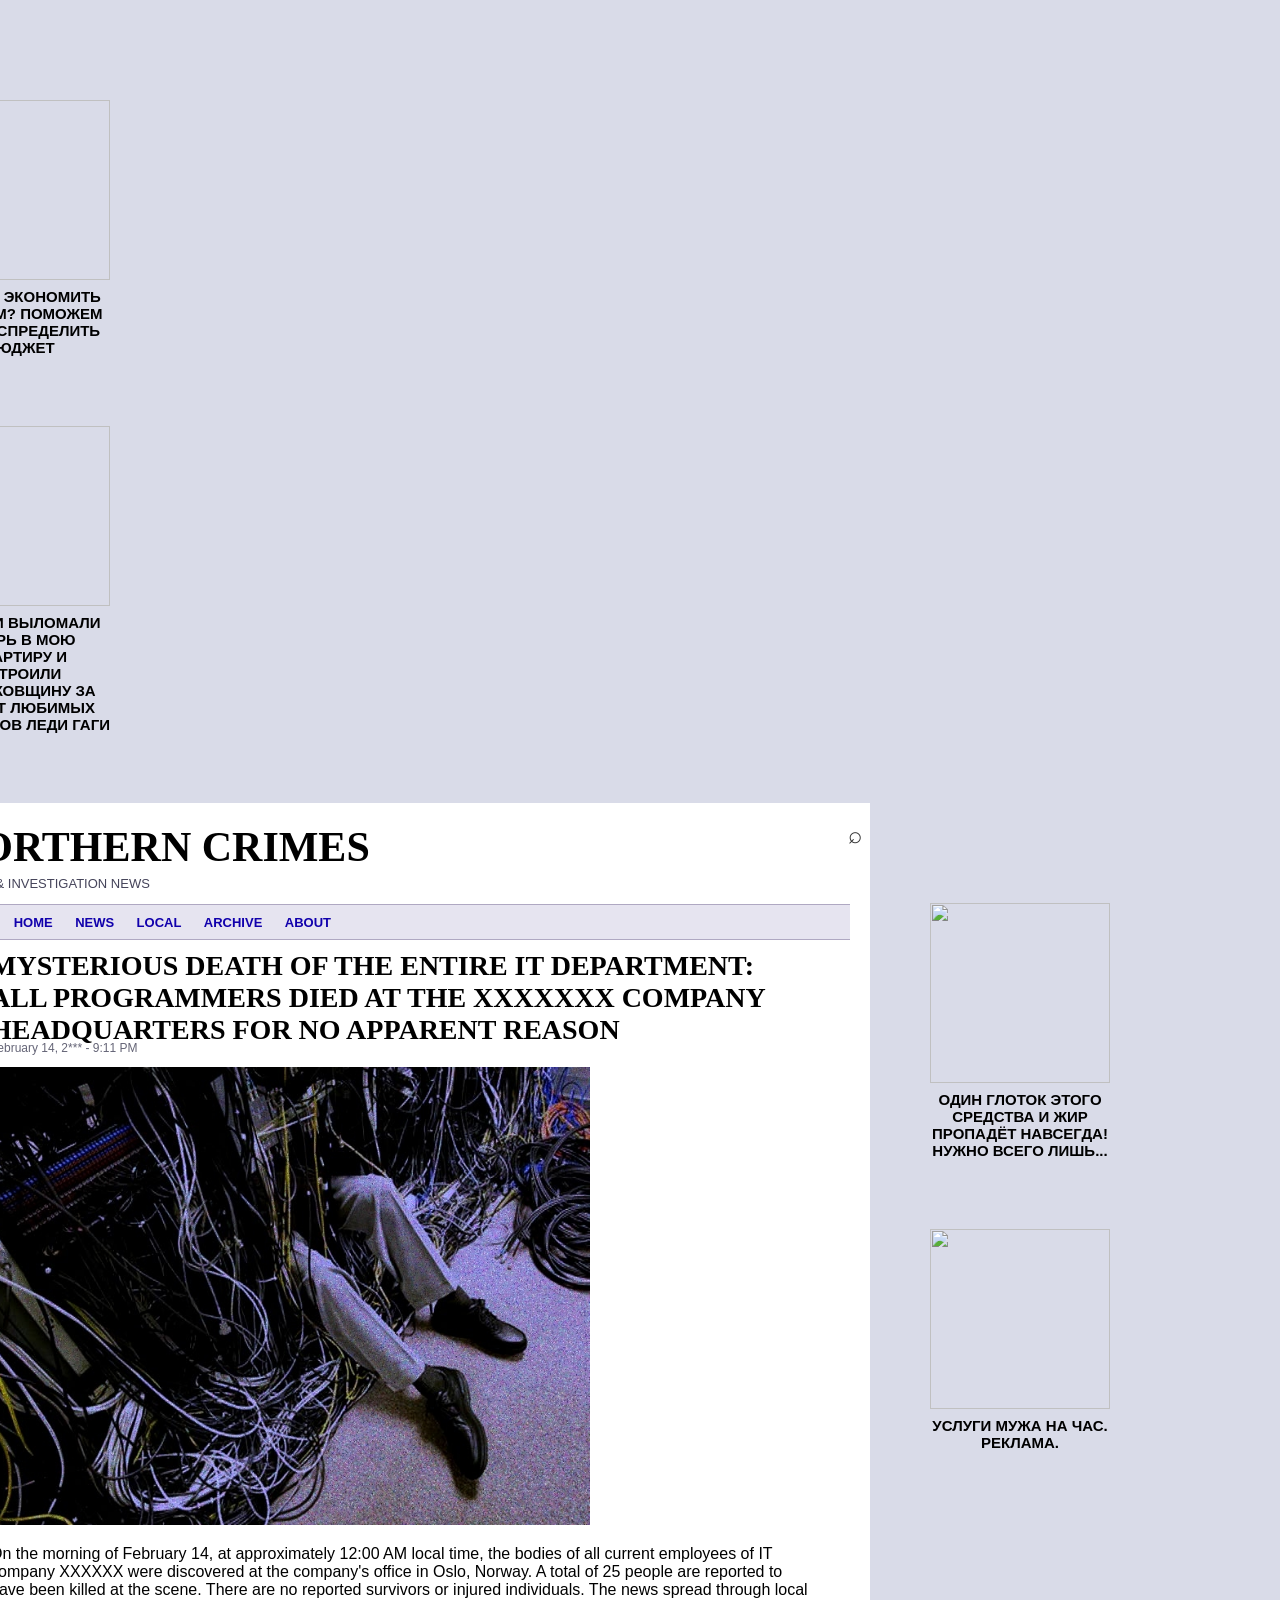
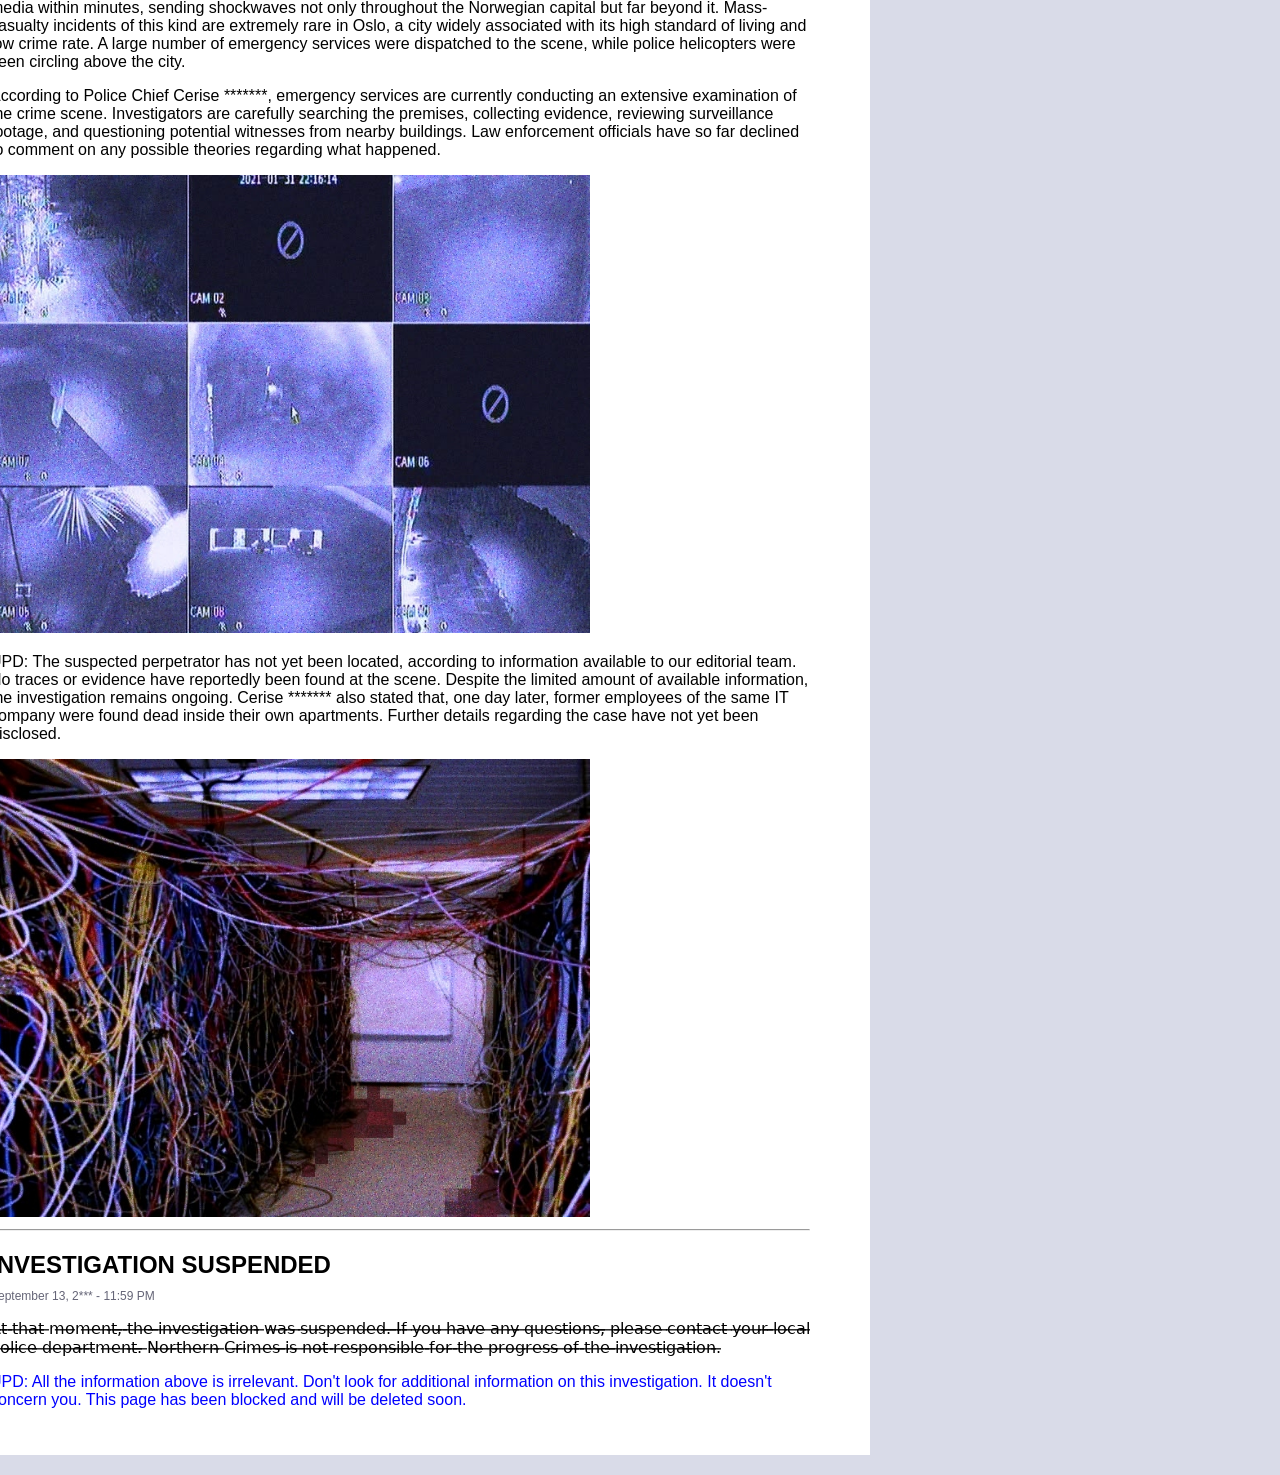
==== index.html @ 127742b5 "Update index.html" ====
<!DOCTYPE html>

<html>

<head>

    <title>Northern Crimes</title>
    <link rel="stylesheet" href="style.css">

</head>
<body>
<div class="side-ads left-ads">

    <div class="ad">
        <img src="images/dengi.jpg">
        <div class="ad-title">УСТАЛИ ЭКОНОМИТЬ НА ВСЁМ? ПОМОЖЕМ ВАМ РАСПРЕДЕЛИТЬ БЮДЖЕТ</div>
    </div>

    <div class="ad">
        <img src="images/gaga.jpg">
        <div class="ad-title">СОСЕДИ ВЫЛОМАЛИ ДВЕРЬ В МОЮ КВАРТИРУ И УСТРОИЛИ ПОНОЖОВЩИНУ ЗА РЕЦЕПТ ЛЮБИМЫХ ЧЕБУРЕКОВ ЛЕДИ ГАГИ</div>
    </div>
    <div class="site">

        <h1>NORTHERN CRIMES</h1>

        <p>CRIME &amp; INVESTIGATION NEWS</p>
<div class="fake-search">
    <span class="search-icon">⌕</span>

    <span class="search-message">
        There's nothing to search here.
    </span>
</div>
        <div class="side-ads right-ads">

    <div class="ad">
        <img src="images/seo.jpg">
        <div class="ad-title">ОДИН ГЛОТОК ЭТОГО СРЕДСТВА И ЖИР ПРОПАДЁТ НАВСЕГДА! НУЖНО ВСЕГО ЛИШЬ...</div>
    </div>

    <div class="ad">
        <img src="images/vvvvvv.jpg">
        <div class="ad-title">УСЛУГИ МУЖА НА ЧАС. РЕКЛАМА.</div>
    </div>

</div>
    <nav>
    <a href="index.html">MAIN</a>
    <a href="home.html">HOME</a>
    <a href="news.html">NEWS</a>
    <a href="local.html">LOCAL</a>
    <a href="archive.html">ARCHIVE</a>
    <a href="about.html">ABOUT</a>

</nav>

        <main class="article">

    <h1>MYSTERIOUS DEATH OF THE ENTIRE IT DEPARTMENT: ALL PROGRAMMERS DIED AT THE XXXXXXX COMPANY HEADQUARTERS FOR NO APPARENT REASON</h1>

<p class="date">February 14, 2*** - 9:11 PM</p>

<img src="images/crime.jpg" alt="possible crime scene photo">

<p>
    On the morning of February 14, at approximately 12:00 AM local time, the bodies of all current employees of IT company XXXXXX were discovered at the company's office in Oslo, Norway. A total of 25 people are reported to have been killed at the scene. There are no reported survivors or injured individuals.
The news spread through local media within minutes, sending shockwaves not only throughout the Norwegian capital but far beyond it. Mass-casualty incidents of this kind are extremely rare in Oslo, a city widely associated with its high standard of living and low crime rate.
A large number of emergency services were dispatched to the scene, while police helicopters were seen circling above the city.
</p>

<p>
According to Police Chief Cerise *******, emergency services are currently conducting an extensive examination of the crime scene. Investigators are carefully searching the premises, collecting evidence, reviewing surveillance footage, and questioning potential witnesses from nearby buildings. Law enforcement officials have so far declined to comment on any possible theories regarding what happened.

</p>
<img src="images/cameras.jpg" alt="possible crime scene photo">
<p>
    UPD: The suspected perpetrator has not yet been located, according to information available to our editorial team. No traces or evidence have reportedly been found at the scene. Despite the limited amount of available information, the investigation remains ongoing.
Cerise ******* also stated that, one day later, former employees of the same IT company were found dead inside their own apartments. Further details regarding the case have not yet been disclosed.
</p>
<img src="images/nw.jpg" alt="possible crime scene photo">
<hr>
<h2>INVESTIGATION SUSPENDED</h2>
<p class="date">September 13, 2*** - 11:59 PM</p>

<p>
    A̶t̶ ̶t̶h̶a̶t̶ ̶m̶o̶m̶e̶n̶t̶,̶ ̶t̶h̶e̶ ̶i̶n̶v̶e̶s̶t̶i̶g̶a̶t̶i̶o̶n̶ ̶w̶a̶s̶ ̶s̶u̶s̶p̶e̶n̶d̶e̶d̶.̶ ̶I̶f̶ ̶y̶o̶u̶ ̶h̶a̶v̶e̶ ̶a̶n̶y̶ ̶q̶u̶e̶s̶t̶i̶o̶n̶s̶,̶ ̶p̶l̶e̶a̶s̶e̶ ̶c̶o̶n̶t̶a̶c̶t̶ ̶y̶o̶u̶r̶ ̶l̶o̶c̶a̶l̶ ̶p̶o̶l̶i̶c̶e̶ ̶d̶e̶p̶a̶r̶t̶m̶e̶n̶t̶.̶ ̶N̶o̶r̶t̶h̶e̶r̶n̶ ̶C̶r̶i̶m̶e̶s̶ ̶i̶s̶ ̶n̶o̶t̶ ̶r̶e̶s̶p̶o̶n̶s̶i̶b̶l̶e̶ ̶f̶o̶r̶ ̶t̶h̶e̶ ̶p̶r̶o̶g̶r̶e̶s̶s̶ ̶o̶f̶ ̶t̶h̶e̶ ̶i̶n̶v̶e̶s̶t̶i̶g̶a̶t̶i̶o̶n̶.̶
</p>
<p>
    <span style="color: #0000FF;">UPD: All the information above is irrelevant. Don't look for additional information on this investigation. It doesn't concern you. This page has been blocked and will be deleted soon.</span>
</p>

</main>
    </div>

</body>
</html>
---- style.css ----
body {
    background-color: #d9dbe8;
    font-family: Arial, sans-serif;
    margin: 0;
}
.site {
    width: 900px;
    margin: 20px auto;
    background-color: white;
    padding: 20px;
}
.site h1 {
    font-family: Georgia, serif;
    font-size: 42px;
    margin: 0;
}
.site > p:first-of-type {
    font-size: 13px;
    color: #45445a;
    margin-top: 5px;
}
nav {
    background-color: #e6e4f0;
    border-top: 1px solid #afa8c2;
    border-bottom: 1px solid #afa8c2;
    padding: 8px;
}
nav a {
    color: #1100ac;
    text-decoration: none;
    font-size: 13px;
    font-weight: bold;
    margin-right: 18px;
}
nav a:hover {
    text-decoration: underline;
}
.article {
    padding: 10px 40px;
}
.article h1 {
    font-family: Georgia, serif;
    font-size: 28px;
    margin-bottom: 5px;
}

.date {
    color: #656577;
    font-size: 12px;
    margin-top: -10px;
}
.article img {
    width: 100%;
    max-width: 600px;
    height: auto;
}
.prize-trap {
    margin-top: 15px;
    text-align: center;
}

.prize-trap a {
    color: #0000ee;
    text-decoration: underline;
    font-weight: bold;
    cursor: pointer;
}
.fake-bsod {
    position: fixed;
    top: 0;
    left: 0;

    width: 100vw;
    height: 100vh;

    background-color: #0078d7;
    color: white;

    box-sizing: border-box;
    padding: 8vw;

    font-family: Arial, sans-serif;

    z-index: 999999;
}

.bsod-face {
    font-size: 100px;
    margin-bottom: 30px;
}

.bsod-title {
    font-size: 32px;
    max-width: 800px;
    margin-bottom: 25px;
    font-weight: normal;
}

.bsod-text {
    font-size: 18px;
    max-width: 700px;
    margin-bottom: 25px;
}

.bsod-percent {
    font-size: 18px;
    margin-bottom: 80px;
}

.bsod-error {
    font-size: 16px;
}
.old-bsod {
    position: fixed;
    top: 0;
    left: 0;

    width: 100vw;
    height: 100vh;

    background-color: #070087;
    color: #ffffff;

    box-sizing: border-box;
    padding: 25px;

    font-family: "Perfect DOS VGA 437",monospace;
    font-size: 20px;
    line-height: 1.25;

    z-index: 999999;

    overflow: hidden;
}
.prize-trap {
    display: block;
    clear: both;
    margin-top: 15px;
    text-align: left;
}

.prize-trap a {
    color: #0000ff;
    text-decoration: underline;
    font-weight: bold;
    cursor: pointer;
}
.prize-trap a:hover {
    color: red;
    text-decoration: underline;
}
.site {
    position: relative;
}

.fake-search {
    position: absolute;
    right: 8px;
    top: 18px;
}

.search-icon {
    font-size: 24px;
    color: #333;
    cursor: default;
}

.search-message {
    display: none;

    position: absolute;
    right: 0;
    top: 30px;

    width: 190px;

    padding: 8px;

    background-color: white;
    border: 1px solid #999;

    color: #333;
    font-size: 12px;
    font-weight: normal;

    z-index: 1000;
}
.fake-search:hover .search-message {
    display: block;
}
.side-ads {
    position: absolute;
    top: 100px;
    width: 180px;
}

.left-ads {
    left: calc(50% - 710px);
}

.right-ads {
    right: calc(50% - 710px);
}

.ad {
    width: 180px;
    margin-bottom: 70px;
    text-align: center;
}

.ad img {
    width: 180px;
    height: 180px;
    object-fit: cover;
    display: block;
}

.ad-title {
    margin-top: 8px;
    font-family: Arial, sans-serif;
    font-size: 15px;
    font-weight: bold;
    text-align: center;
}
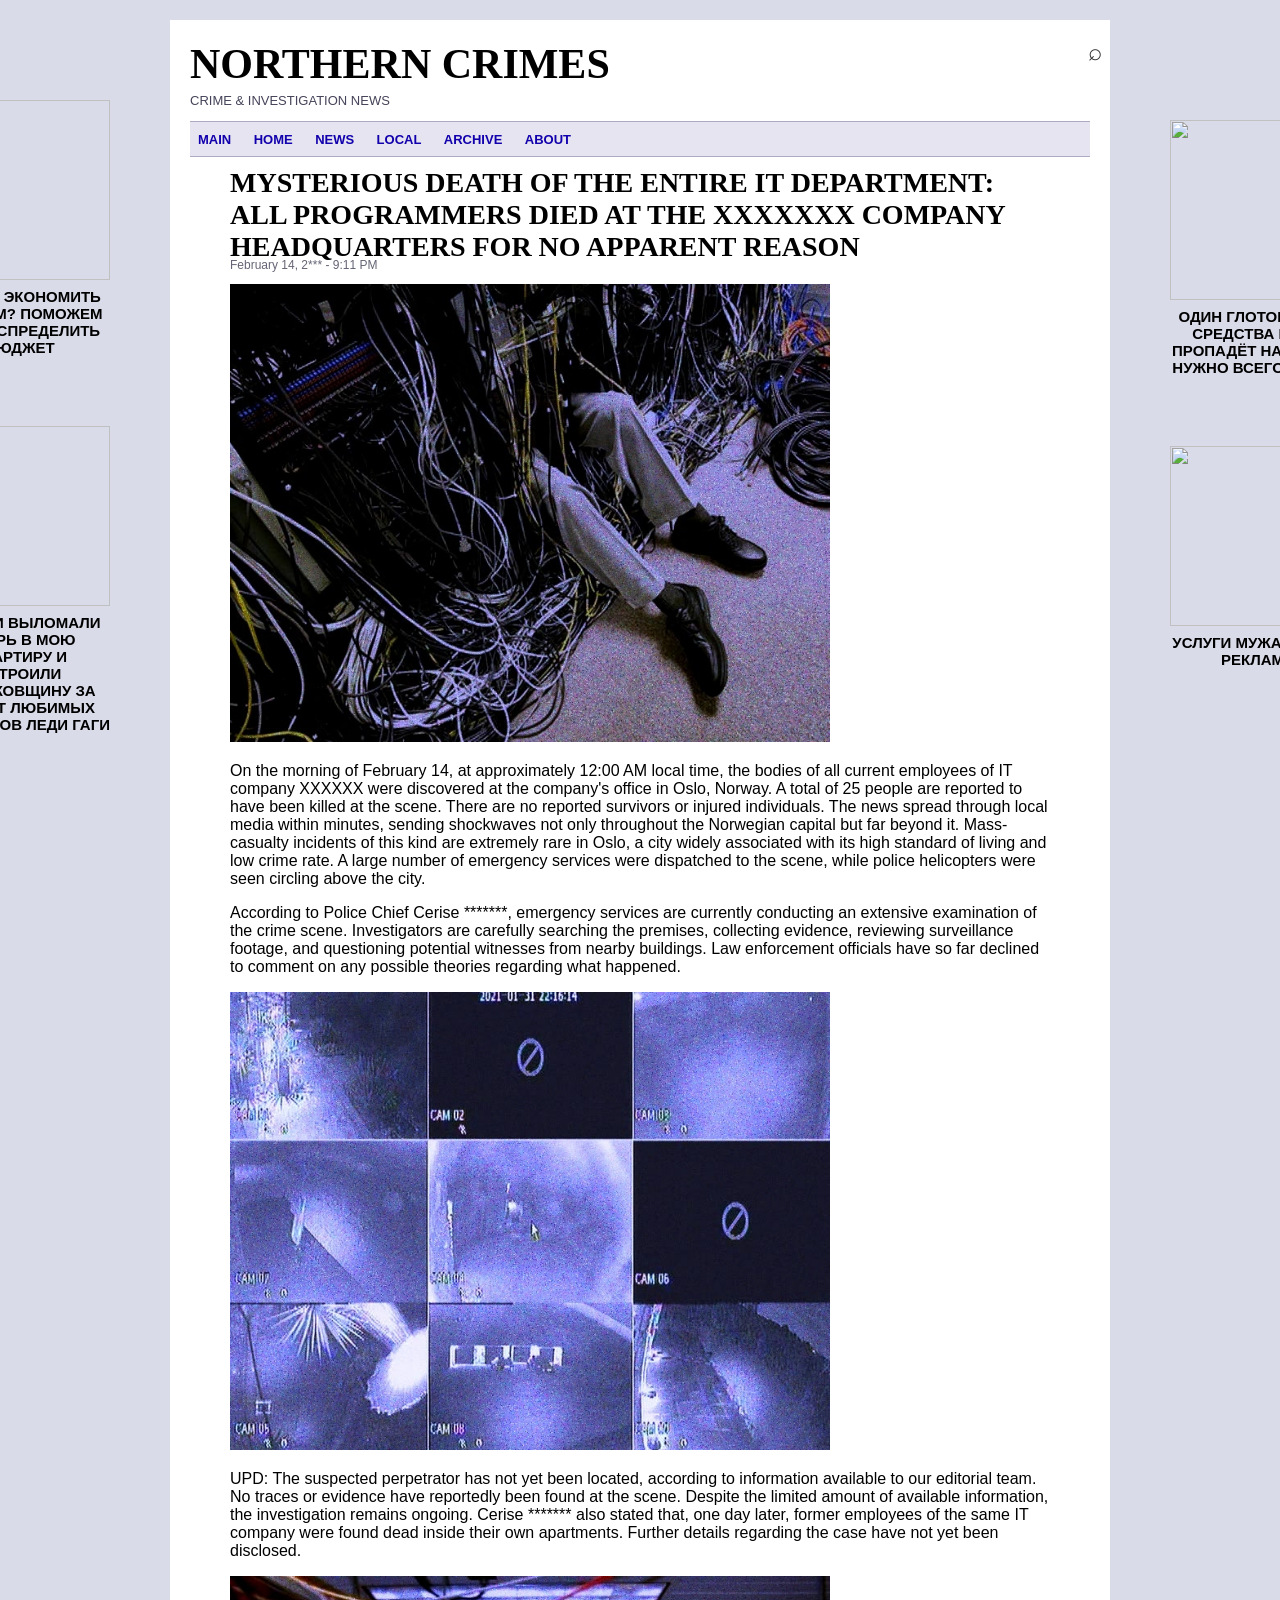
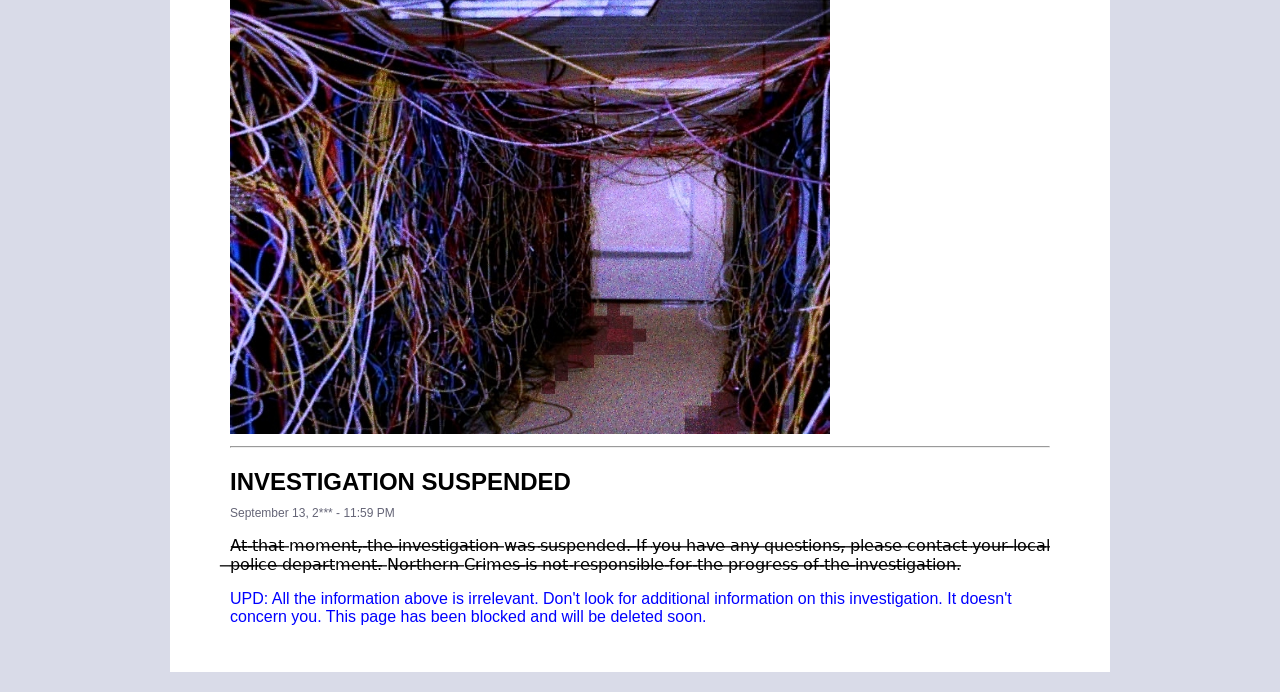
==== commit 44042cf0: "Update index.html" ====
--- a/index.html
+++ b/index.html
@@ -20,6 +20,8 @@
         <img src="images/gaga.jpg">
         <div class="ad-title">СОСЕДИ ВЫЛОМАЛИ ДВЕРЬ В МОЮ КВАРТИРУ И УСТРОИЛИ ПОНОЖОВЩИНУ ЗА РЕЦЕПТ ЛЮБИМЫХ ЧЕБУРЕКОВ ЛЕДИ ГАГИ</div>
     </div>
+
+</div>
     <div class="site">
 
         <h1>NORTHERN CRIMES</h1>
@@ -32,7 +34,7 @@
         There's nothing to search here.
     </span>
 </div>
-        <div class="side-ads right-ads">
+<div class="side-ads right-ads">
 
     <div class="ad">
         <img src="images/seo.jpg">
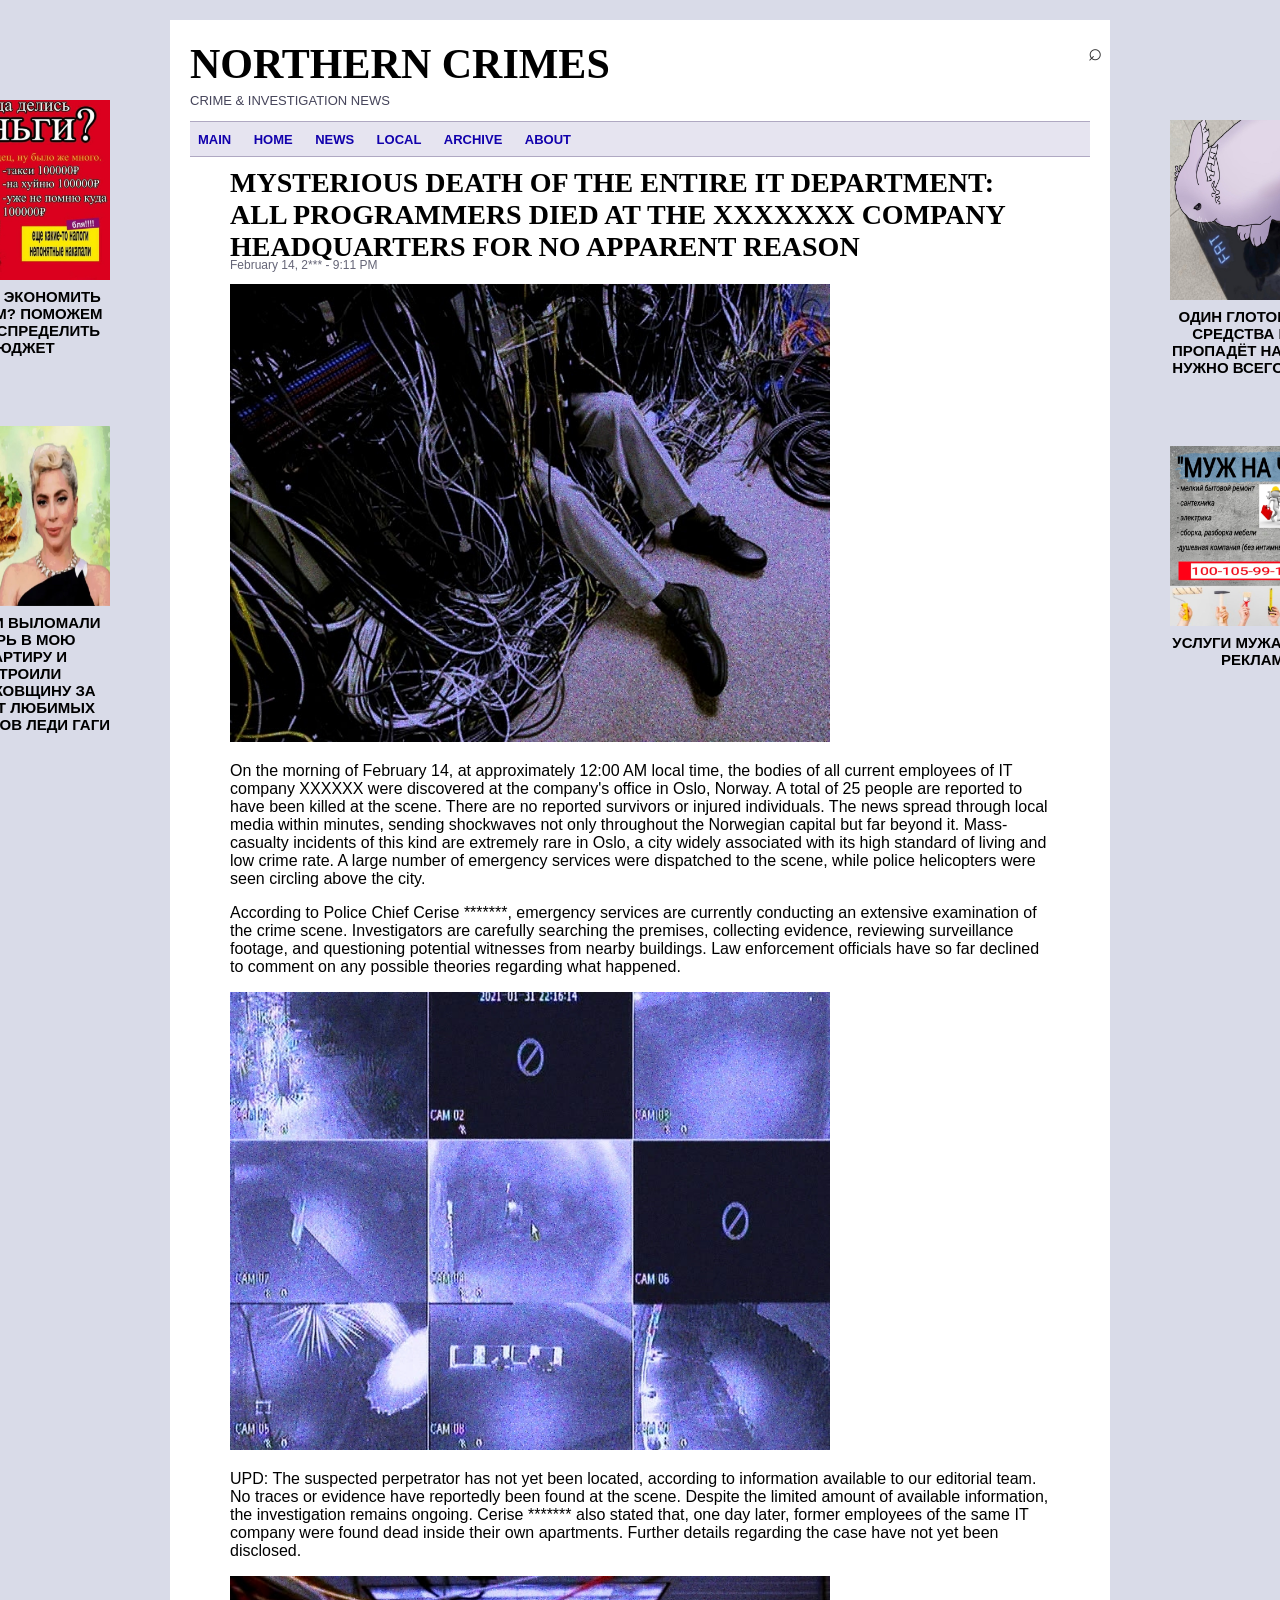
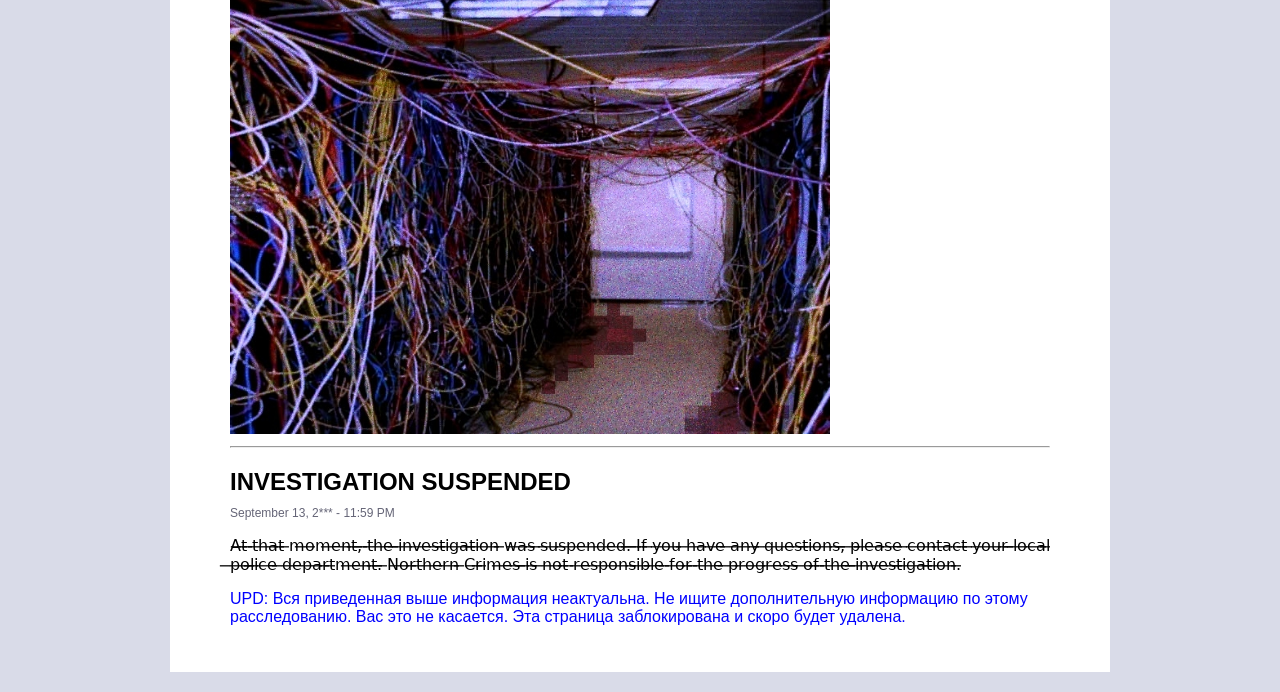
==== commit 1b8c501f: "Update index.html" ====
--- a/index.html
+++ b/index.html
@@ -89,7 +89,7 @@
     A̶t̶ ̶t̶h̶a̶t̶ ̶m̶o̶m̶e̶n̶t̶,̶ ̶t̶h̶e̶ ̶i̶n̶v̶e̶s̶t̶i̶g̶a̶t̶i̶o̶n̶ ̶w̶a̶s̶ ̶s̶u̶s̶p̶e̶n̶d̶e̶d̶.̶ ̶I̶f̶ ̶y̶o̶u̶ ̶h̶a̶v̶e̶ ̶a̶n̶y̶ ̶q̶u̶e̶s̶t̶i̶o̶n̶s̶,̶ ̶p̶l̶e̶a̶s̶e̶ ̶c̶o̶n̶t̶a̶c̶t̶ ̶y̶o̶u̶r̶ ̶l̶o̶c̶a̶l̶ ̶p̶o̶l̶i̶c̶e̶ ̶d̶e̶p̶a̶r̶t̶m̶e̶n̶t̶.̶ ̶N̶o̶r̶t̶h̶e̶r̶n̶ ̶C̶r̶i̶m̶e̶s̶ ̶i̶s̶ ̶n̶o̶t̶ ̶r̶e̶s̶p̶o̶n̶s̶i̶b̶l̶e̶ ̶f̶o̶r̶ ̶t̶h̶e̶ ̶p̶r̶o̶g̶r̶e̶s̶s̶ ̶o̶f̶ ̶t̶h̶e̶ ̶i̶n̶v̶e̶s̶t̶i̶g̶a̶t̶i̶o̶n̶.̶
 </p>
 <p>
-    <span style="color: #0000FF;">UPD: All the information above is irrelevant. Don't look for additional information on this investigation. It doesn't concern you. This page has been blocked and will be deleted soon.</span>
+    <span style="color: #0000FF;">UPD: Вся приведенная выше информация неактуальна. Не ищите дополнительную информацию по этому расследованию. Вас это не касается. Эта страница заблокирована и скоро будет удалена.</span>
 </p>
 
 </main>
--- a/style.css
+++ b/style.css
@@ -222,4 +222,3 @@
     font-weight: bold;
     text-align: center;
 }
-
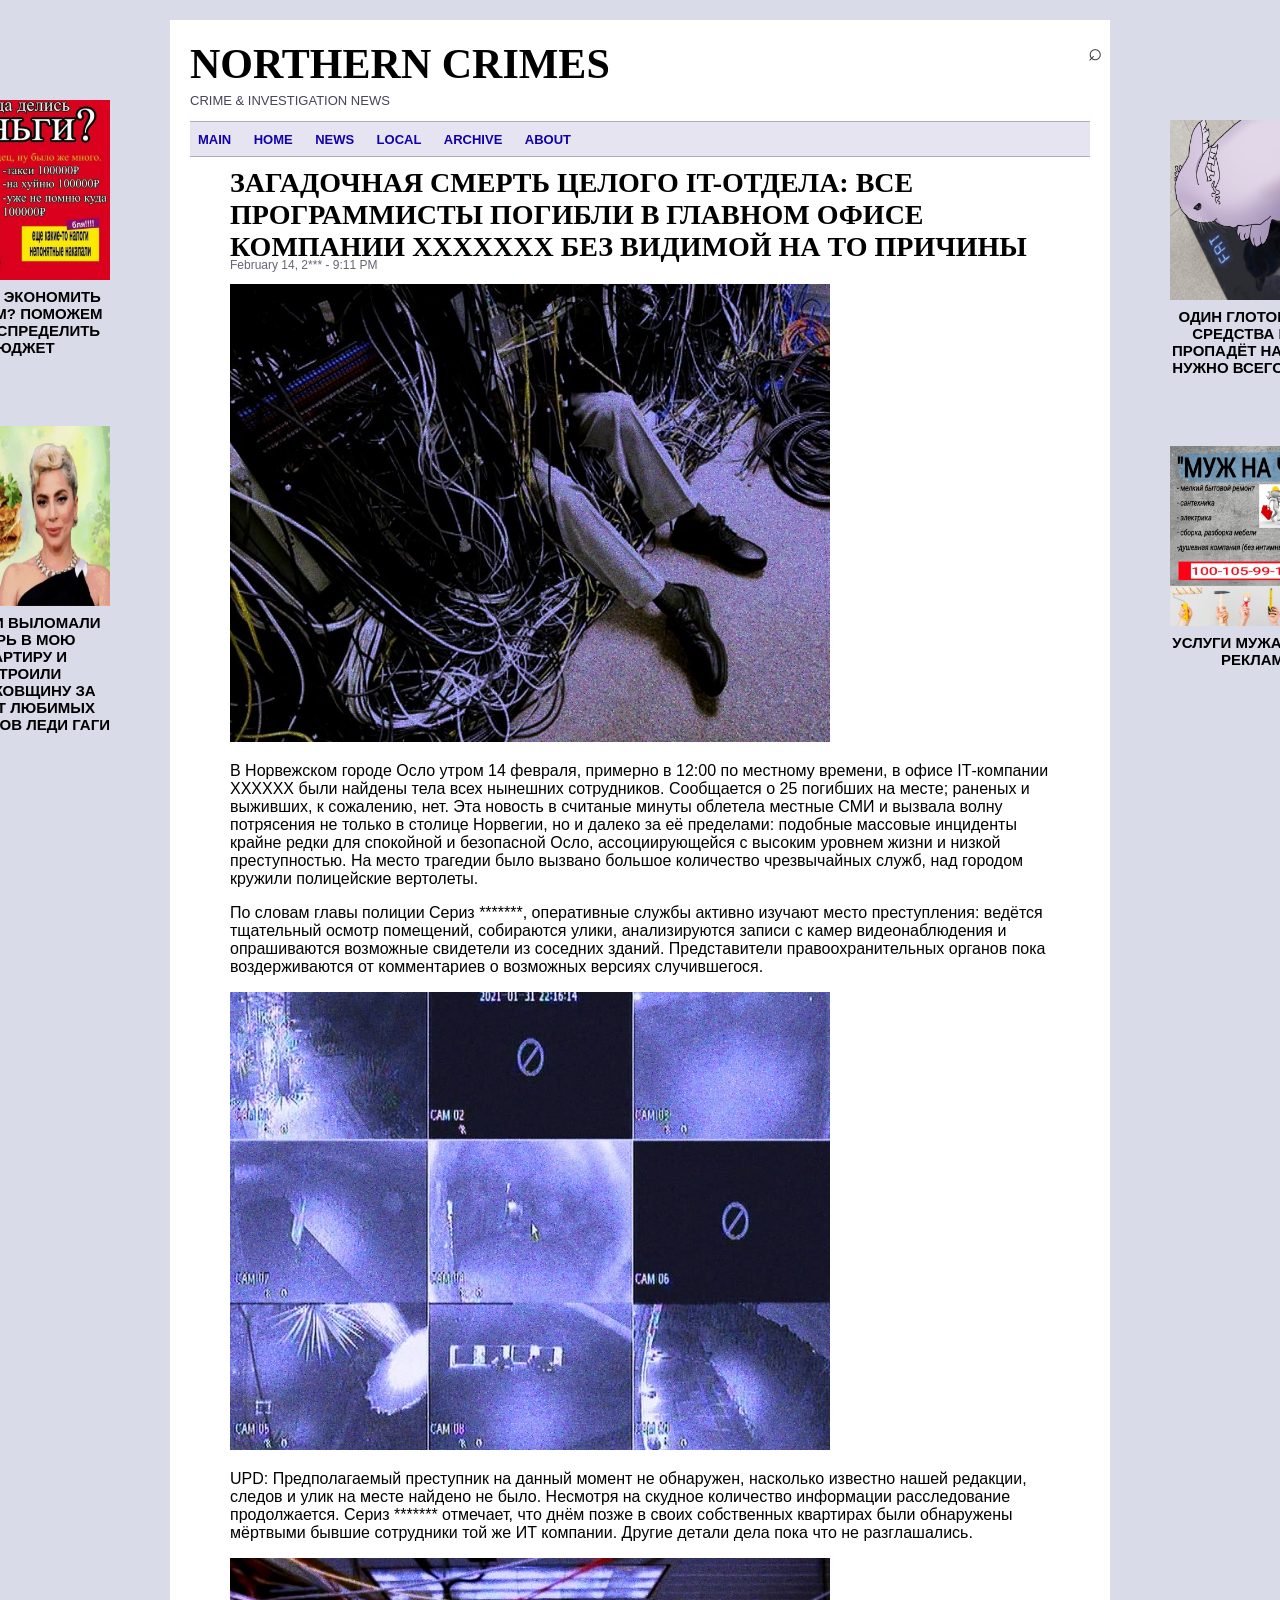
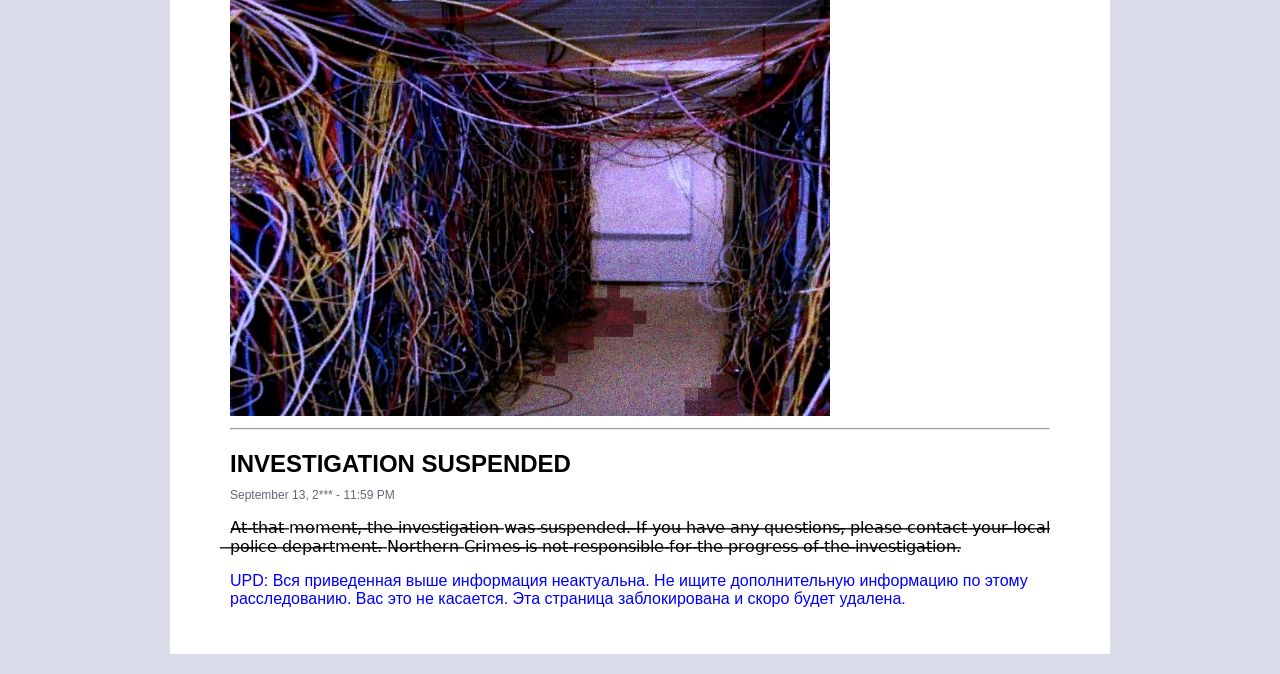
==== commit 81b79d9a: "Update index.html" ====
--- a/index.html
+++ b/index.html
@@ -59,26 +59,25 @@
 
         <main class="article">
 
-    <h1>MYSTERIOUS DEATH OF THE ENTIRE IT DEPARTMENT: ALL PROGRAMMERS DIED AT THE XXXXXXX COMPANY HEADQUARTERS FOR NO APPARENT REASON</h1>
+    <h1>ЗАГАДОЧНАЯ СМЕРТЬ ЦЕЛОГО IT-ОТДЕЛА: ВСЕ ПРОГРАММИСТЫ ПОГИБЛИ В ГЛАВНОМ ОФИСЕ КОМПАНИИ XXXXXXX БЕЗ ВИДИМОЙ НА ТО ПРИЧИНЫ</h1>
 
 <p class="date">February 14, 2*** - 9:11 PM</p>
 
 <img src="images/crime.jpg" alt="possible crime scene photo">
 
 <p>
-    On the morning of February 14, at approximately 12:00 AM local time, the bodies of all current employees of IT company XXXXXX were discovered at the company's office in Oslo, Norway. A total of 25 people are reported to have been killed at the scene. There are no reported survivors or injured individuals.
-The news spread through local media within minutes, sending shockwaves not only throughout the Norwegian capital but far beyond it. Mass-casualty incidents of this kind are extremely rare in Oslo, a city widely associated with its high standard of living and low crime rate.
-A large number of emergency services were dispatched to the scene, while police helicopters were seen circling above the city.
+    В Норвежском городе Осло утром 14 февраля, примерно в 12:00 по местному времени, в офисе IT‑компании XXXXXX были найдены тела всех нынешних сотрудников. Сообщается о 25 погибших на месте; раненых и выживших, к сожалению, нет. Эта новость в считаные минуты облетела местные СМИ и вызвала волну потрясения не только в столице Норвегии, но и далеко за её пределами: подобные массовые инциденты крайне редки для спокойной и безопасной Осло, ассоциирующейся с высоким уровнем жизни и низкой преступностью.
+На место трагедии было вызвано большое количество чрезвычайных служб, над городом кружили полицейские вертолеты. 
 </p>
 
 <p>
-According to Police Chief Cerise *******, emergency services are currently conducting an extensive examination of the crime scene. Investigators are carefully searching the premises, collecting evidence, reviewing surveillance footage, and questioning potential witnesses from nearby buildings. Law enforcement officials have so far declined to comment on any possible theories regarding what happened.
+ По словам главы полиции Сериз *******, оперативные службы активно изучают место преступления: ведётся тщательный осмотр помещений, собираются улики, анализируются записи с камер видеонаблюдения и опрашиваются возможные свидетели из соседних зданий. Представители правоохранительных органов пока воздерживаются от комментариев о возможных версиях случившегося.
 
 </p>
 <img src="images/cameras.jpg" alt="possible crime scene photo">
 <p>
-    UPD: The suspected perpetrator has not yet been located, according to information available to our editorial team. No traces or evidence have reportedly been found at the scene. Despite the limited amount of available information, the investigation remains ongoing.
-Cerise ******* also stated that, one day later, former employees of the same IT company were found dead inside their own apartments. Further details regarding the case have not yet been disclosed.
+    UPD: Предполагаемый преступник на данный момент не обнаружен, насколько известно нашей редакции, следов и улик на месте найдено не было. Несмотря на скудное количество информации расследование продолжается.
+Сериз ******* отмечает, что днём позже в своих собственных квартирах были обнаружены мёртвыми бывшие сотрудники той же ИТ компании. Другие детали дела пока что не разглашались.
 </p>
 <img src="images/nw.jpg" alt="possible crime scene photo">
 <hr>
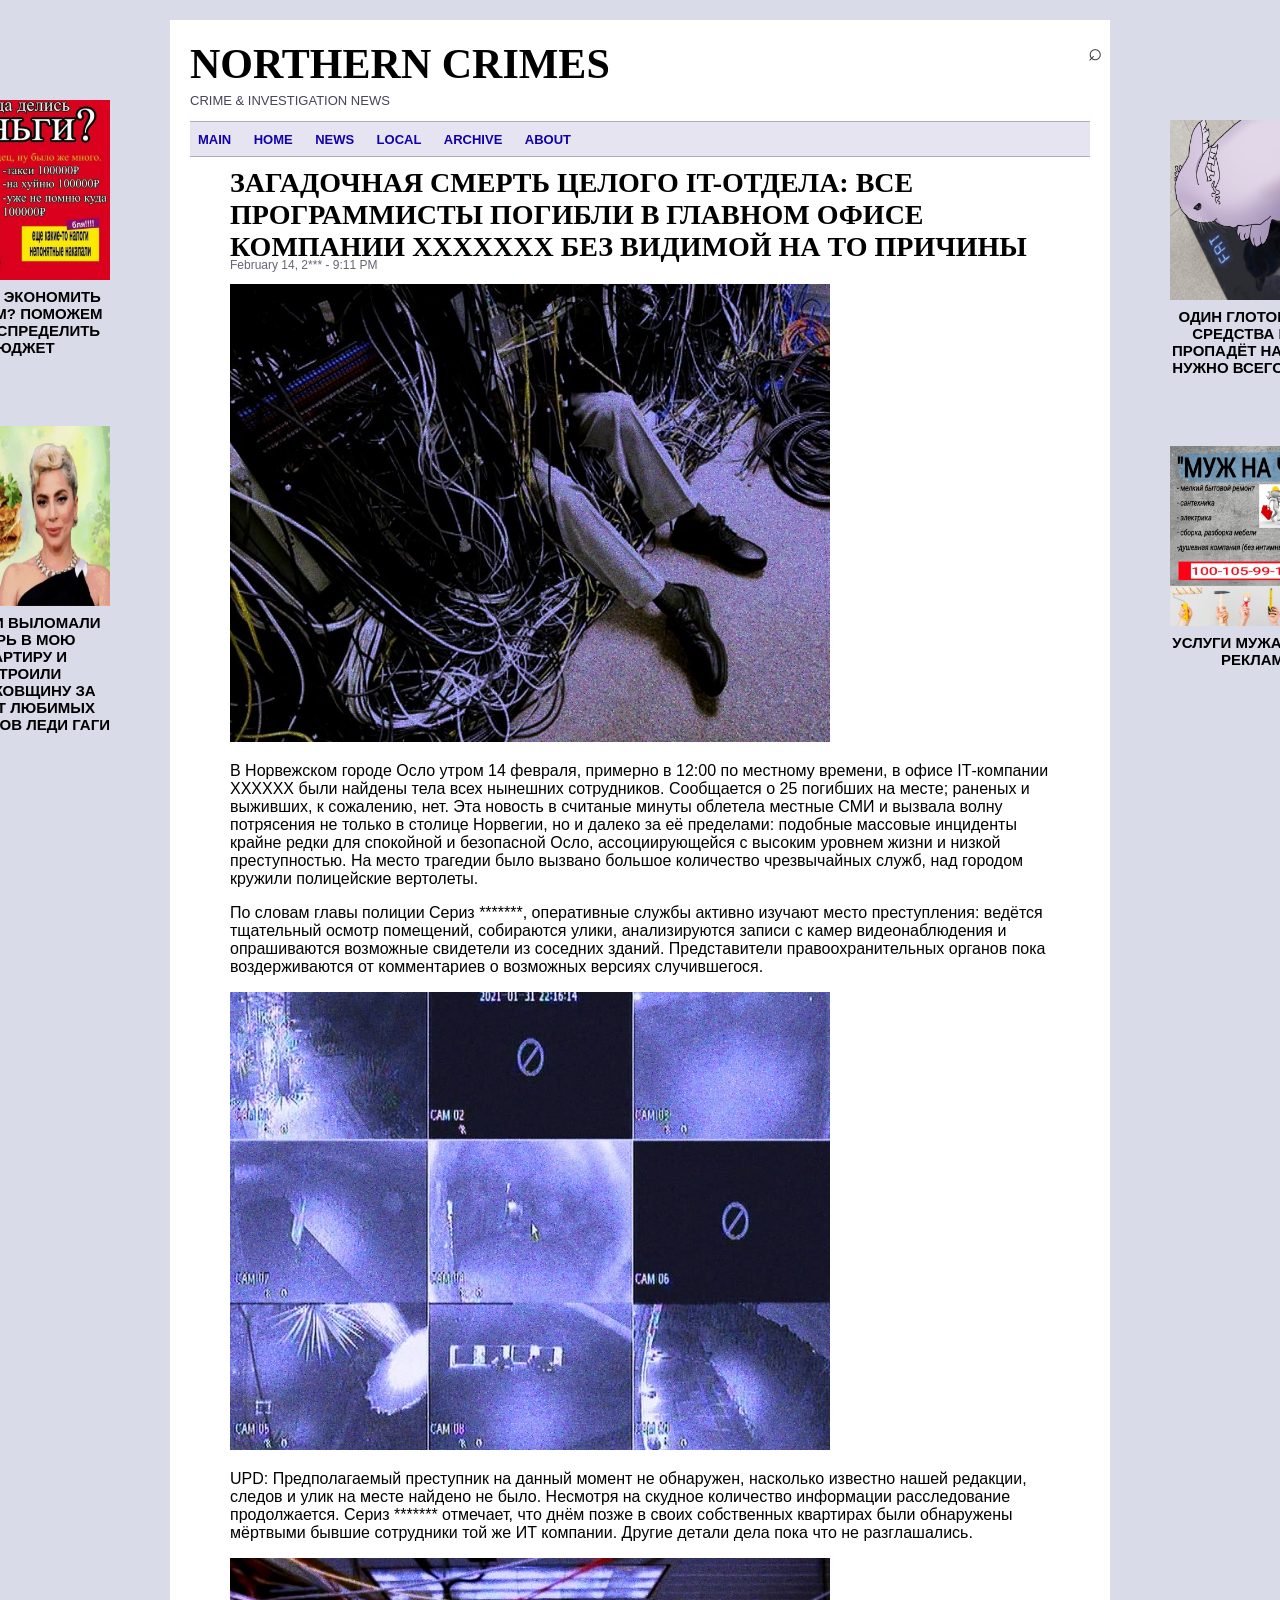
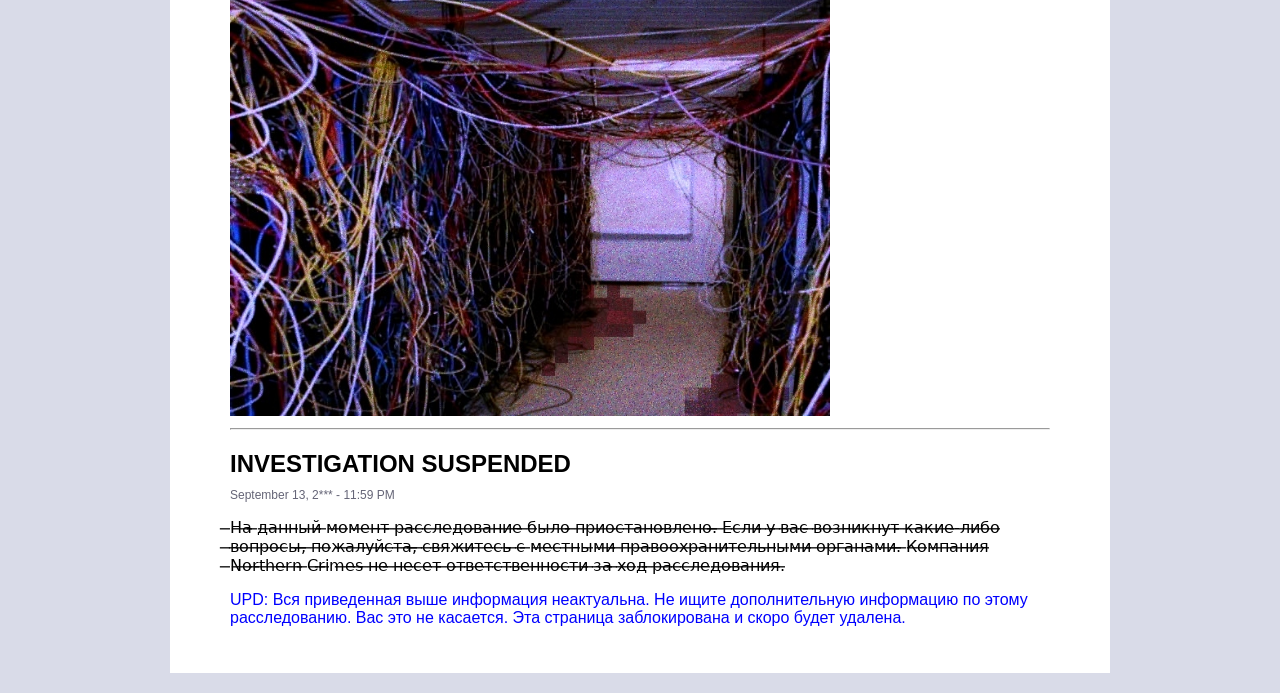
==== commit 05299f48: "Update index.html" ====
--- a/index.html
+++ b/index.html
@@ -85,7 +85,7 @@
 <p class="date">September 13, 2*** - 11:59 PM</p>
 
 <p>
-    A̶t̶ ̶t̶h̶a̶t̶ ̶m̶o̶m̶e̶n̶t̶,̶ ̶t̶h̶e̶ ̶i̶n̶v̶e̶s̶t̶i̶g̶a̶t̶i̶o̶n̶ ̶w̶a̶s̶ ̶s̶u̶s̶p̶e̶n̶d̶e̶d̶.̶ ̶I̶f̶ ̶y̶o̶u̶ ̶h̶a̶v̶e̶ ̶a̶n̶y̶ ̶q̶u̶e̶s̶t̶i̶o̶n̶s̶,̶ ̶p̶l̶e̶a̶s̶e̶ ̶c̶o̶n̶t̶a̶c̶t̶ ̶y̶o̶u̶r̶ ̶l̶o̶c̶a̶l̶ ̶p̶o̶l̶i̶c̶e̶ ̶d̶e̶p̶a̶r̶t̶m̶e̶n̶t̶.̶ ̶N̶o̶r̶t̶h̶e̶r̶n̶ ̶C̶r̶i̶m̶e̶s̶ ̶i̶s̶ ̶n̶o̶t̶ ̶r̶e̶s̶p̶o̶n̶s̶i̶b̶l̶e̶ ̶f̶o̶r̶ ̶t̶h̶e̶ ̶p̶r̶o̶g̶r̶e̶s̶s̶ ̶o̶f̶ ̶t̶h̶e̶ ̶i̶n̶v̶e̶s̶t̶i̶g̶a̶t̶i̶o̶n̶.̶
+    ̶Н̶а̶ ̶д̶а̶н̶н̶ы̶й̶ ̶м̶о̶м̶е̶н̶т̶ ̶р̶а̶с̶с̶л̶е̶д̶о̶в̶а̶н̶и̶е̶ ̶б̶ы̶л̶о̶ ̶п̶р̶и̶о̶с̶т̶а̶н̶о̶в̶л̶е̶н̶о̶.̶ ̶Е̶с̶л̶и̶ ̶у̶ ̶в̶а̶с̶ ̶в̶о̶з̶н̶и̶к̶н̶у̶т̶ ̶к̶а̶к̶и̶е̶-̶л̶и̶б̶о̶ ̶в̶о̶п̶р̶о̶с̶ы̶,̶ ̶п̶о̶ж̶а̶л̶у̶й̶с̶т̶а̶,̶ ̶с̶в̶я̶ж̶и̶т̶е̶с̶ь̶ ̶с̶ ̶м̶е̶с̶т̶н̶ы̶м̶и̶ ̶п̶р̶а̶в̶о̶о̶х̶р̶а̶н̶и̶т̶е̶л̶ь̶н̶ы̶м̶и̶ ̶о̶р̶г̶а̶н̶а̶м̶и̶.̶ ̶К̶о̶м̶п̶а̶н̶и̶я̶ ̶N̶o̶r̶t̶h̶e̶r̶n̶ ̶C̶r̶i̶m̶e̶s̶ ̶н̶е̶ ̶н̶е̶с̶е̶т̶ ̶о̶т̶в̶е̶т̶с̶т̶в̶е̶н̶н̶о̶с̶т̶и̶ ̶з̶а̶ ̶х̶о̶д̶ ̶р̶а̶с̶с̶л̶е̶д̶о̶в̶а̶н̶и̶я̶.̶
 </p>
 <p>
     <span style="color: #0000FF;">UPD: Вся приведенная выше информация неактуальна. Не ищите дополнительную информацию по этому расследованию. Вас это не касается. Эта страница заблокирована и скоро будет удалена.</span>
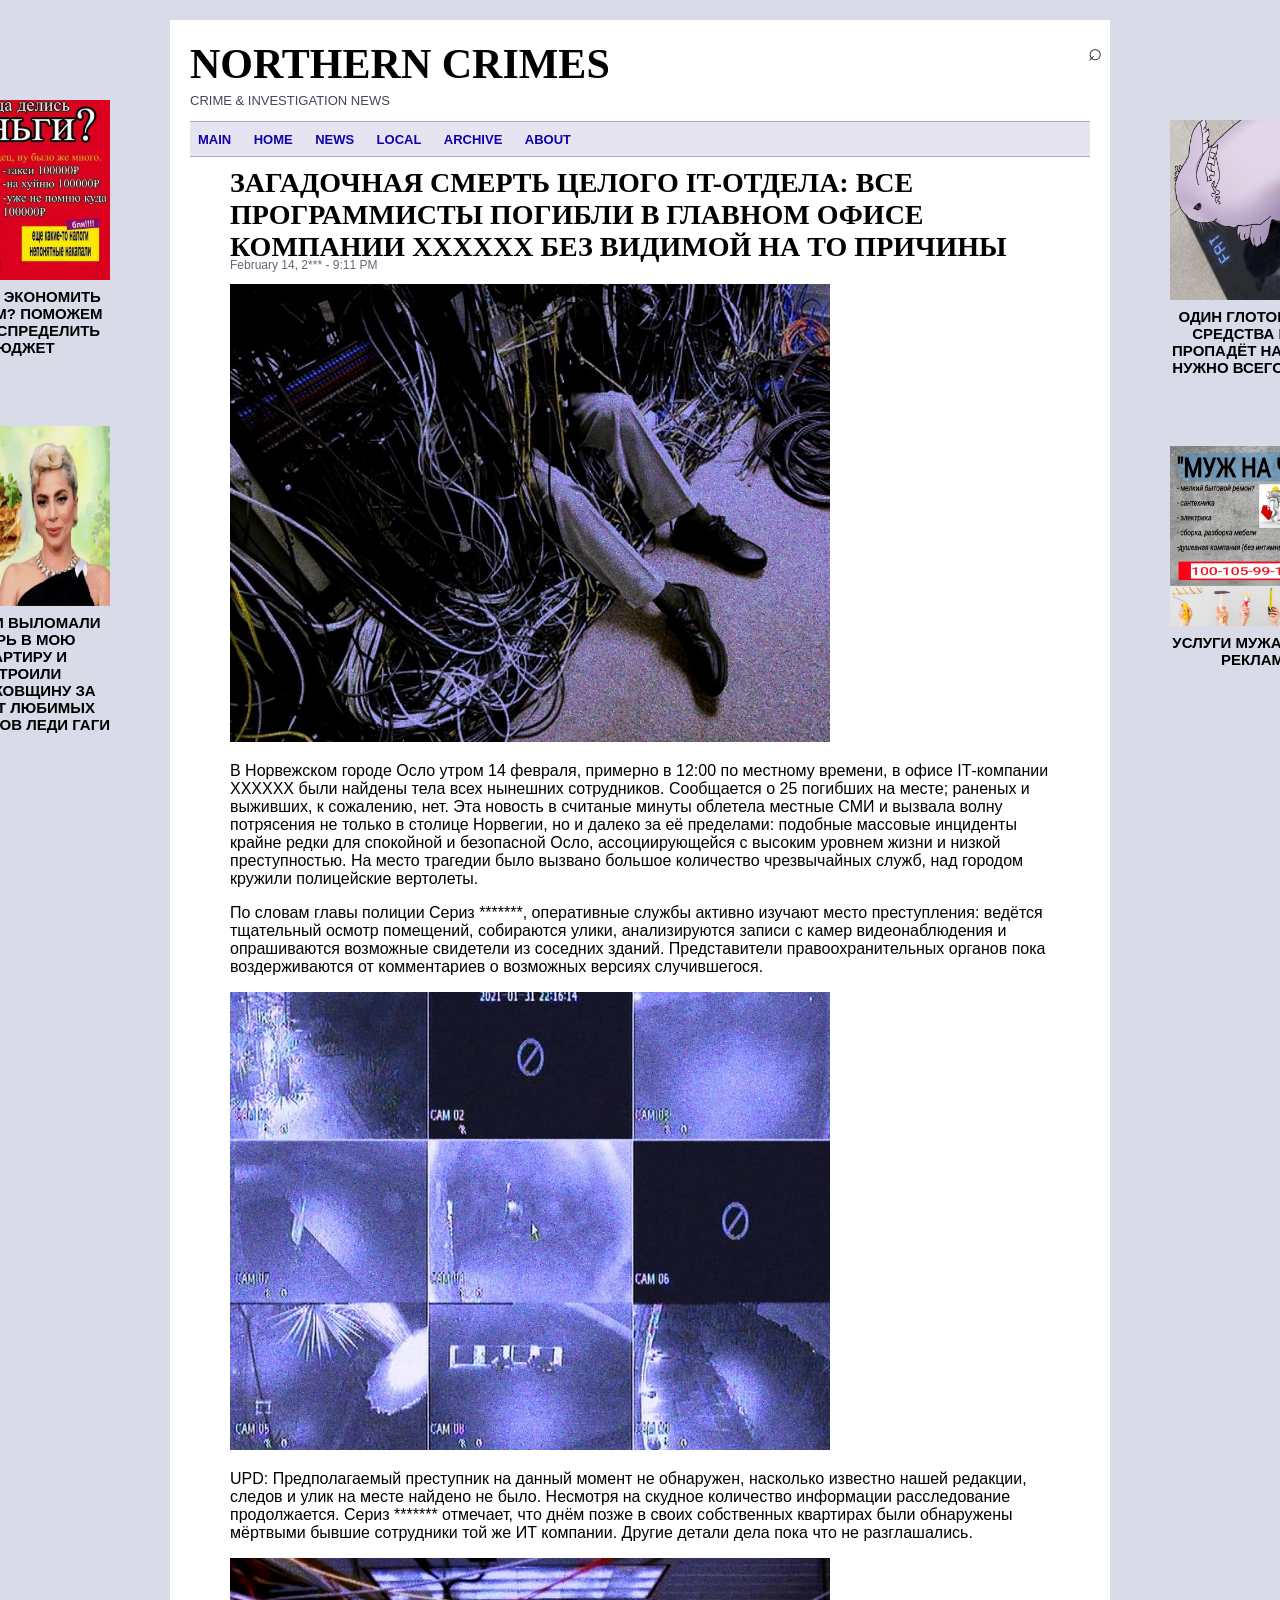
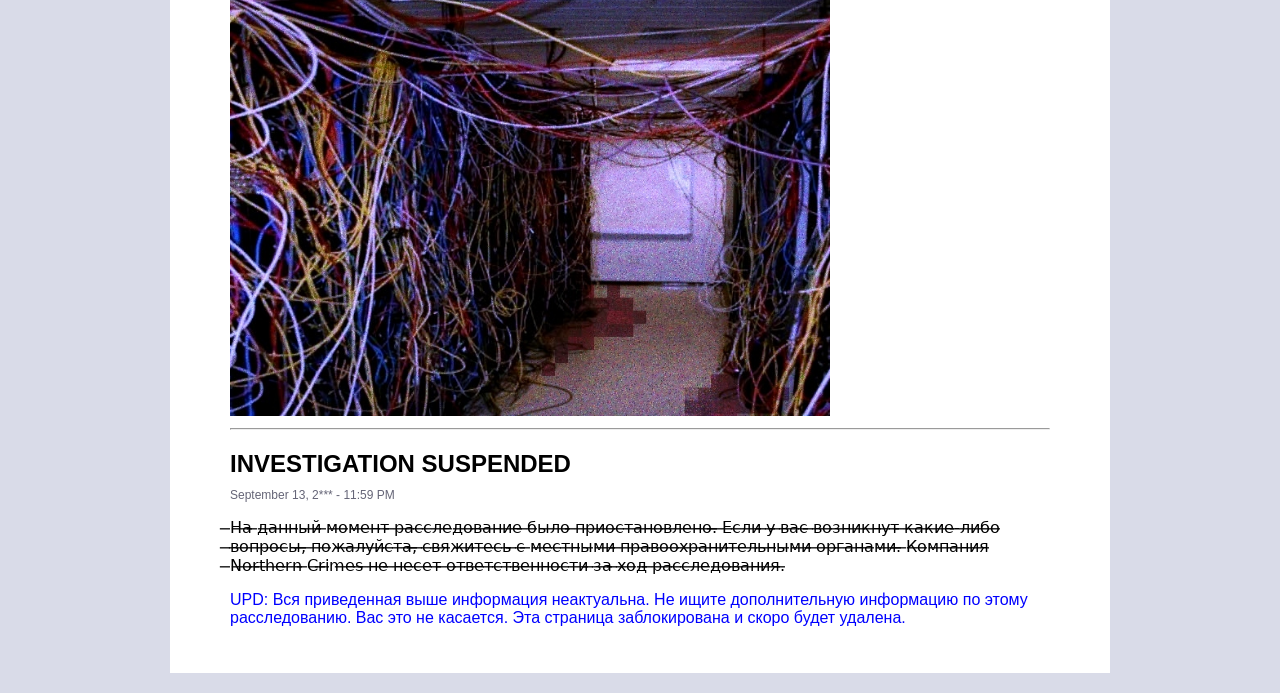
==== commit 98c3a7de: "Update index.html" ====
--- a/index.html
+++ b/index.html
@@ -59,7 +59,7 @@
 
         <main class="article">
 
-    <h1>ЗАГАДОЧНАЯ СМЕРТЬ ЦЕЛОГО IT-ОТДЕЛА: ВСЕ ПРОГРАММИСТЫ ПОГИБЛИ В ГЛАВНОМ ОФИСЕ КОМПАНИИ XXXXXXX БЕЗ ВИДИМОЙ НА ТО ПРИЧИНЫ</h1>
+    <h1>ЗАГАДОЧНАЯ СМЕРТЬ ЦЕЛОГО IT-ОТДЕЛА: ВСЕ ПРОГРАММИСТЫ ПОГИБЛИ В ГЛАВНОМ ОФИСЕ КОМПАНИИ XXXXXX БЕЗ ВИДИМОЙ НА ТО ПРИЧИНЫ</h1>
 
 <p class="date">February 14, 2*** - 9:11 PM</p>
 
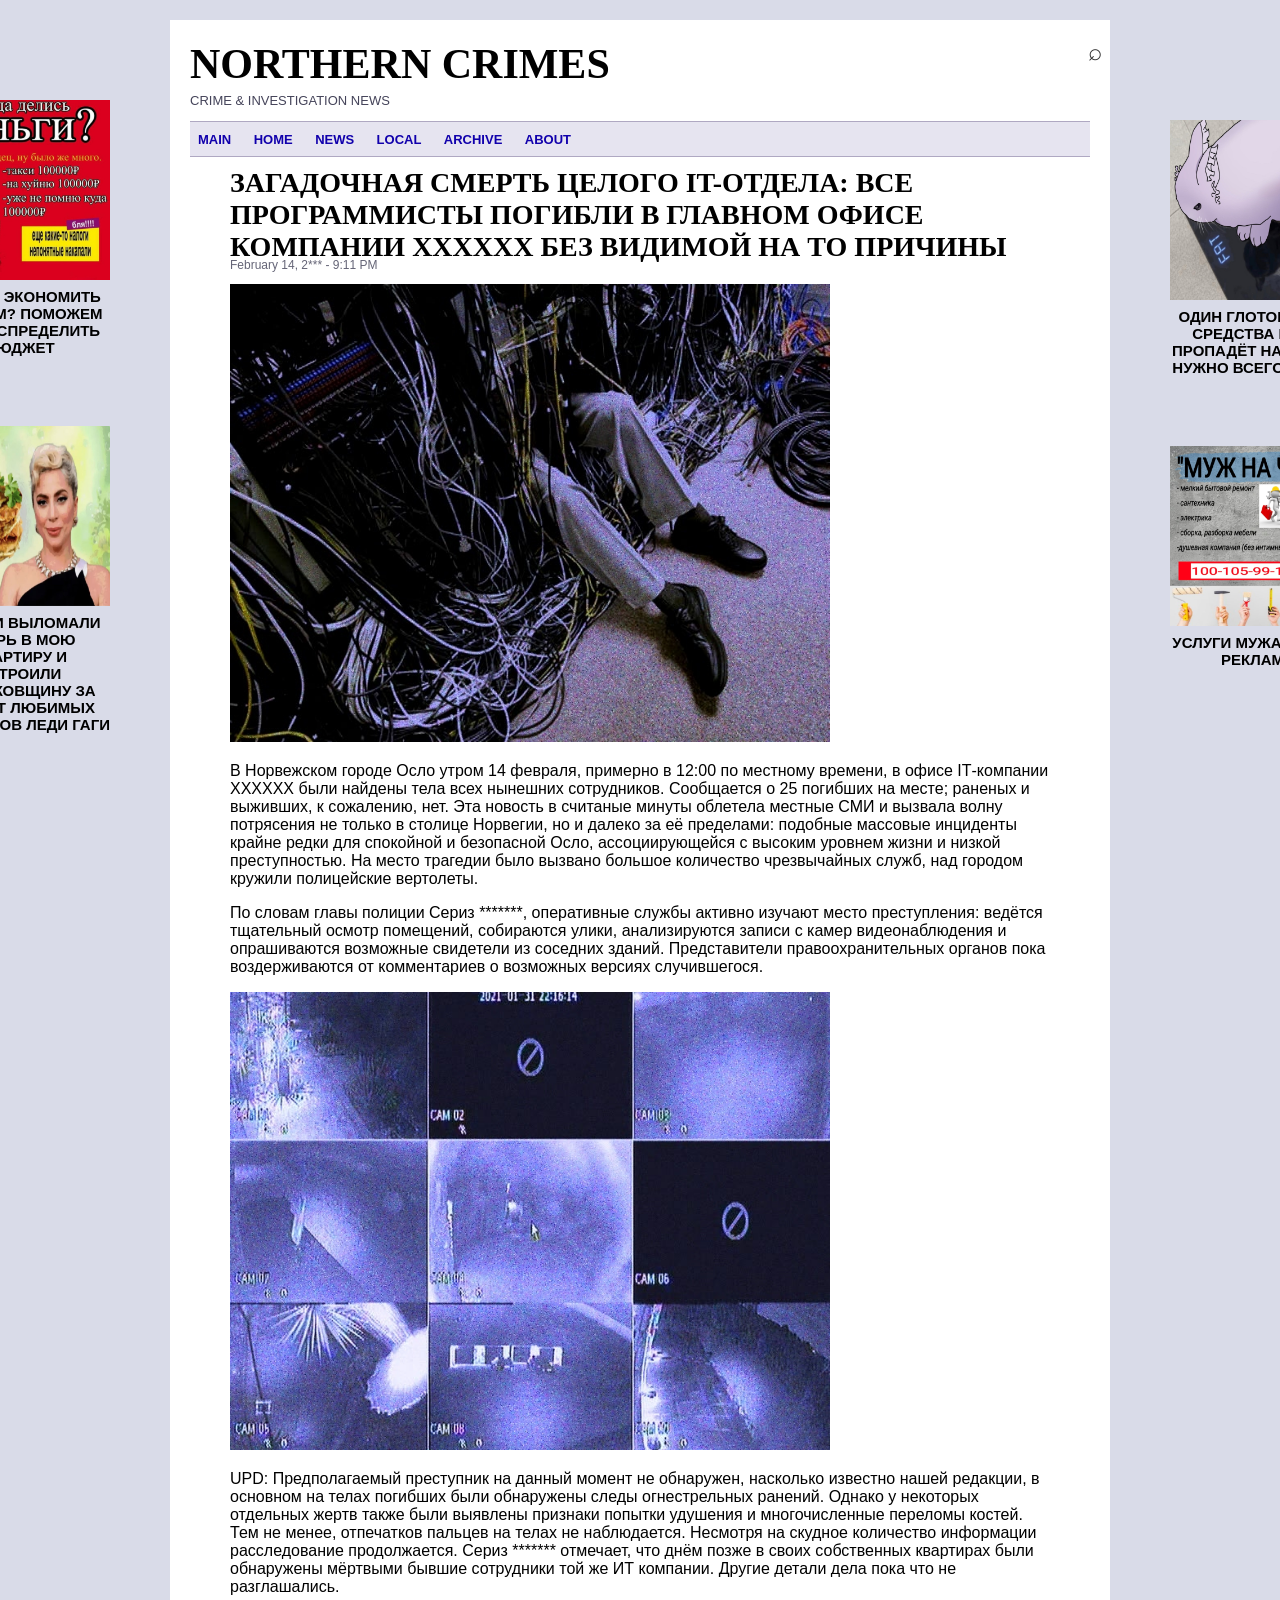
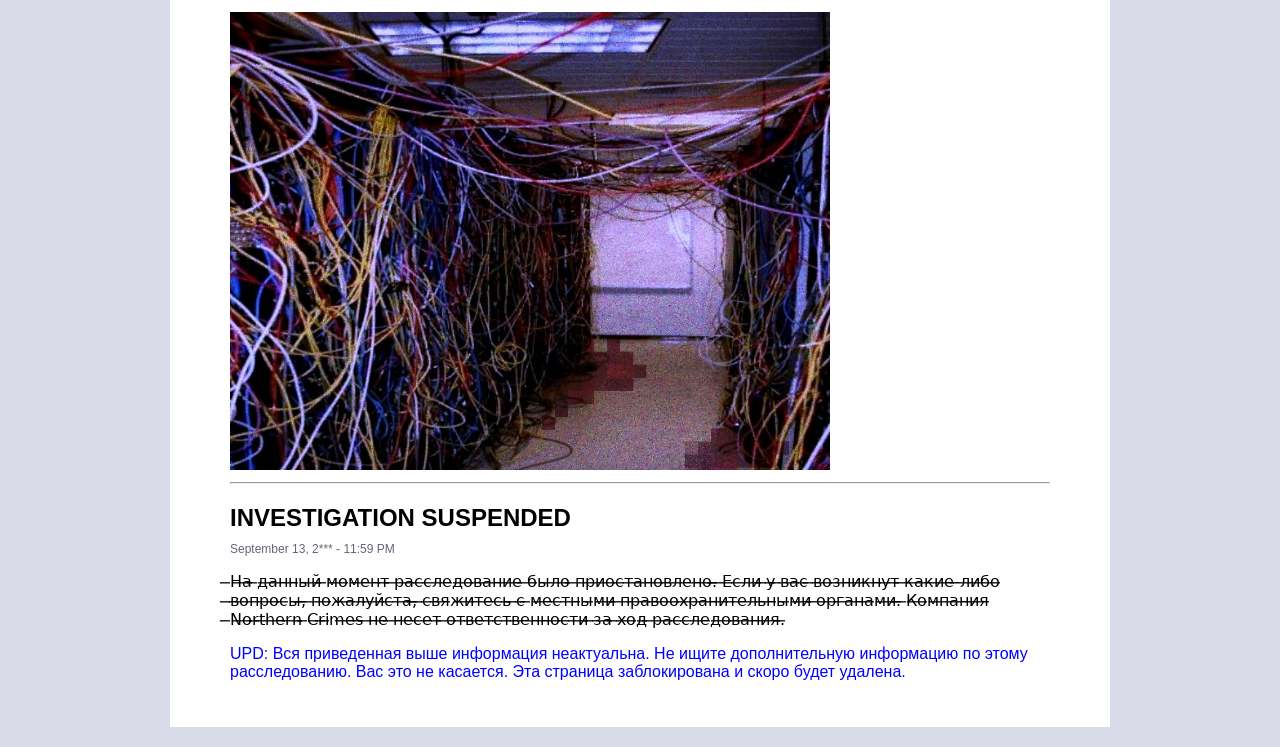
==== commit 178a3329: "Update index.html" ====
--- a/index.html
+++ b/index.html
@@ -76,7 +76,7 @@
 </p>
 <img src="images/cameras.jpg" alt="possible crime scene photo">
 <p>
-    UPD: Предполагаемый преступник на данный момент не обнаружен, насколько известно нашей редакции, следов и улик на месте найдено не было. Несмотря на скудное количество информации расследование продолжается.
+    UPD: Предполагаемый преступник на данный момент не обнаружен, насколько известно нашей редакции, в основном на телах погибших были обнаружены следы огнестрельных ранений. Однако у некоторых отдельных жертв также были выявлены признаки попытки удушения и многочисленные переломы костей. Тем не менее, отпечатков пальцев на телах не наблюдается. Несмотря на скудное количество информации расследование продолжается.
 Сериз ******* отмечает, что днём позже в своих собственных квартирах были обнаружены мёртвыми бывшие сотрудники той же ИТ компании. Другие детали дела пока что не разглашались.
 </p>
 <img src="images/nw.jpg" alt="possible crime scene photo">
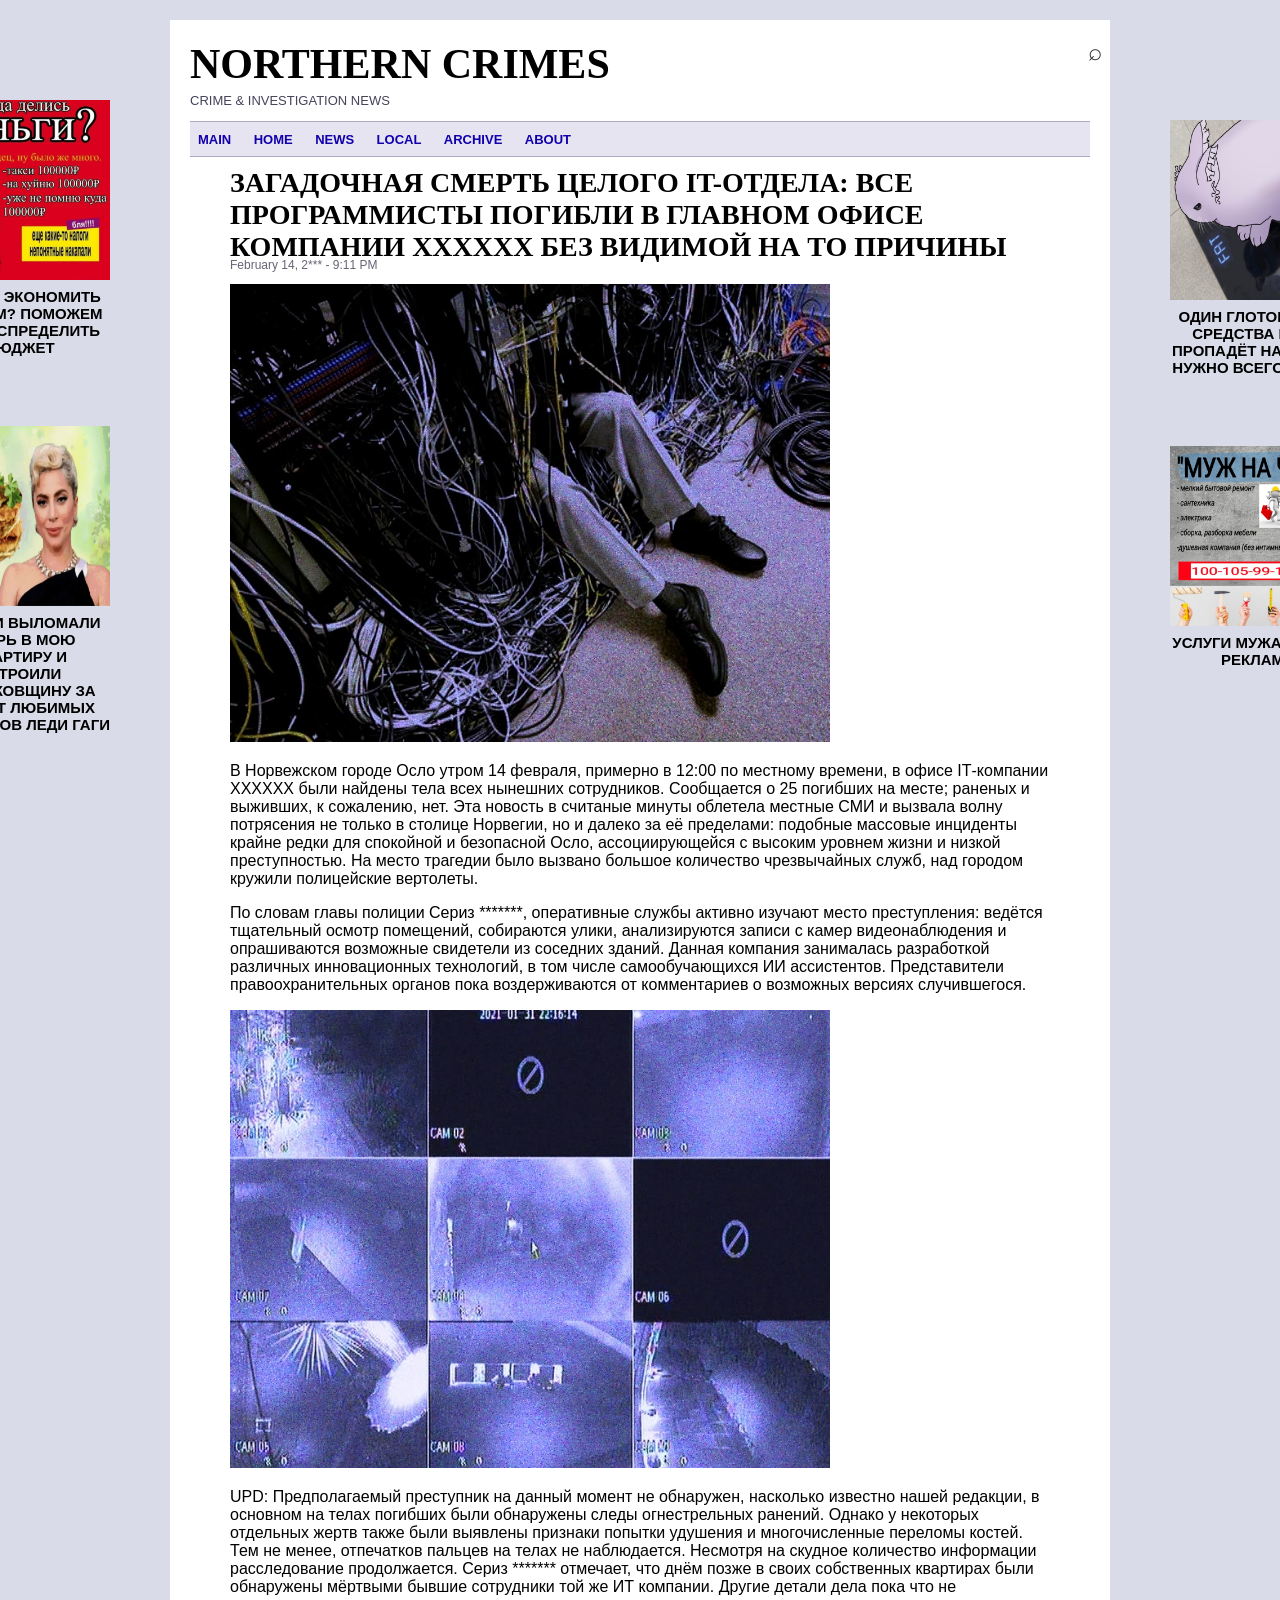
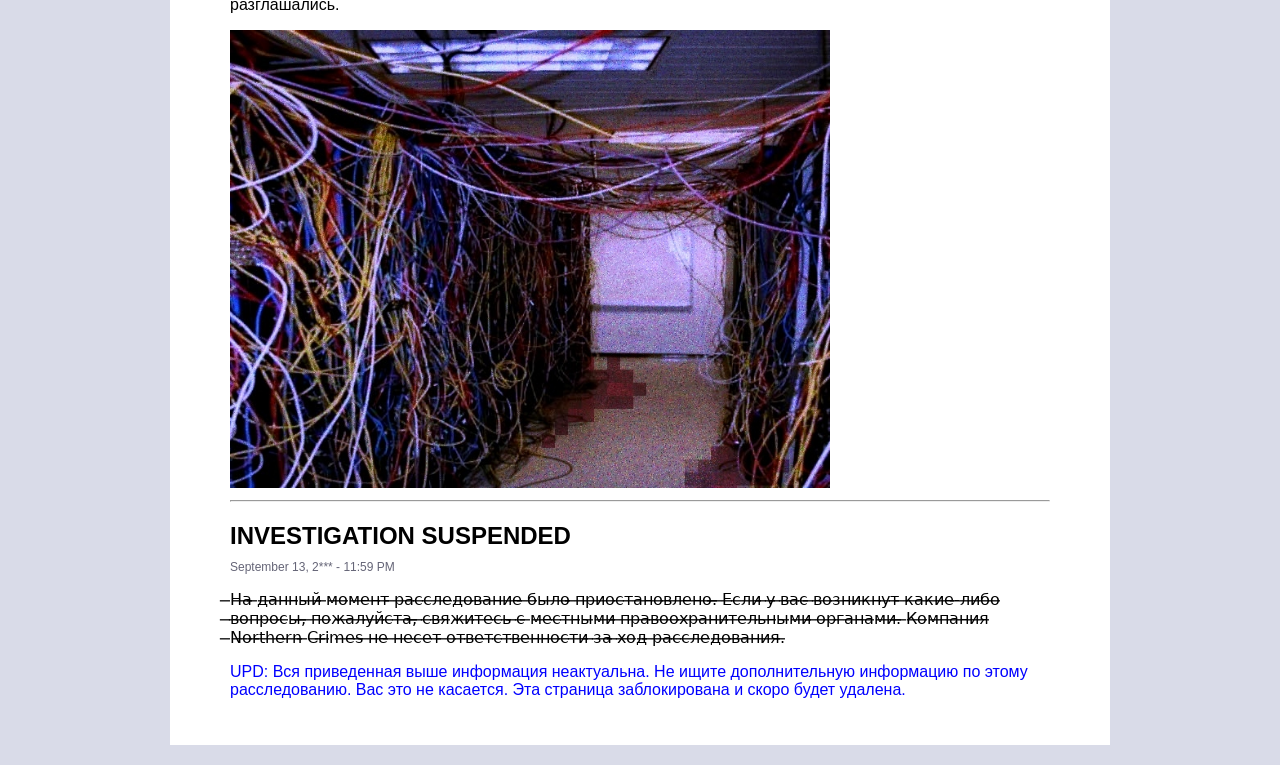
==== commit f576c486: "Update index.html" ====
--- a/index.html
+++ b/index.html
@@ -71,7 +71,7 @@
 </p>
 
 <p>
- По словам главы полиции Сериз *******, оперативные службы активно изучают место преступления: ведётся тщательный осмотр помещений, собираются улики, анализируются записи с камер видеонаблюдения и опрашиваются возможные свидетели из соседних зданий. Представители правоохранительных органов пока воздерживаются от комментариев о возможных версиях случившегося.
+ По словам главы полиции Сериз *******, оперативные службы активно изучают место преступления: ведётся тщательный осмотр помещений, собираются улики, анализируются записи с камер видеонаблюдения и опрашиваются возможные свидетели из соседних зданий. Данная компания занималась разработкой различных инновационных технологий, в том числе самообучающихся ИИ ассистентов. Представители правоохранительных органов пока воздерживаются от комментариев о возможных версиях случившегося.
 
 </p>
 <img src="images/cameras.jpg" alt="possible crime scene photo">
